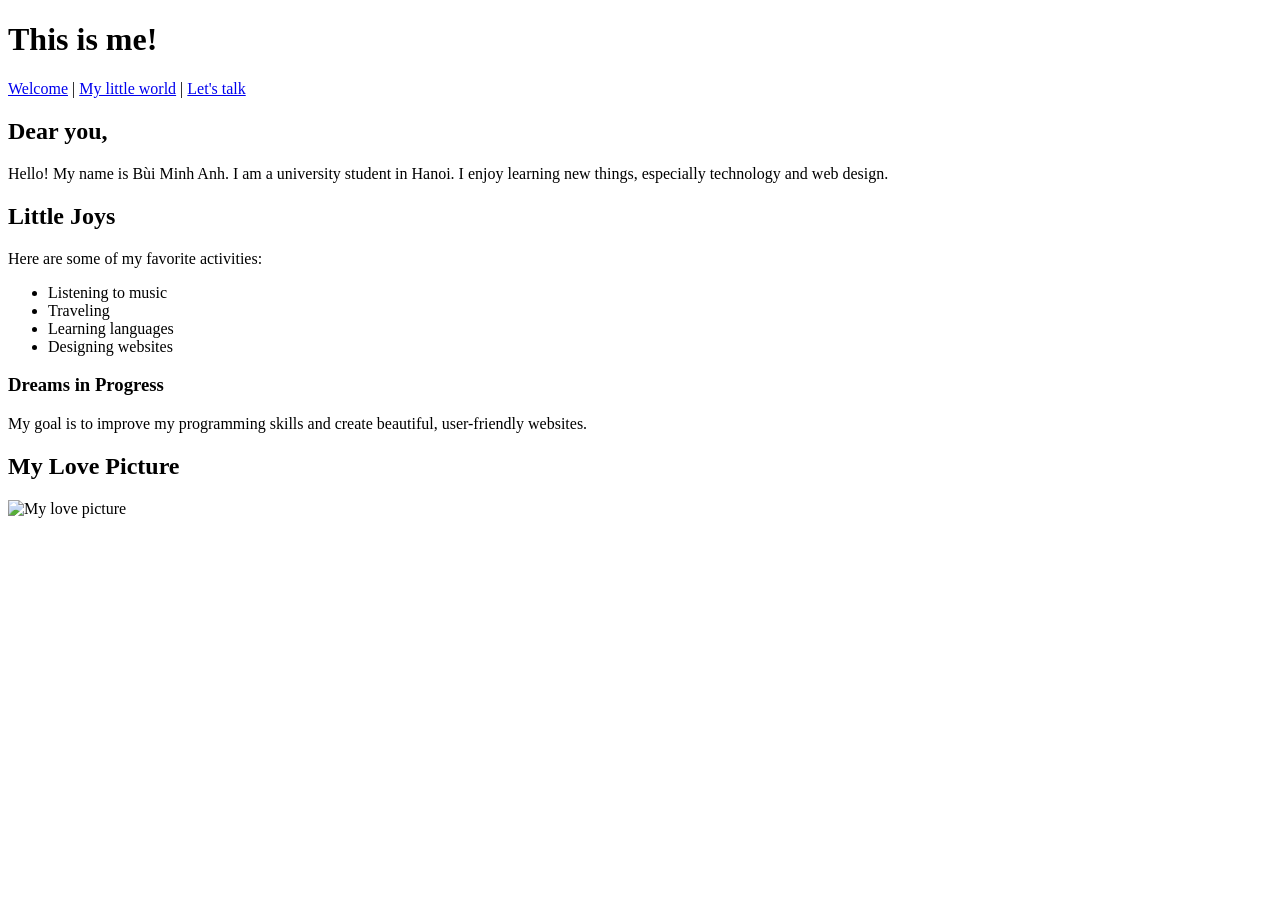
==== Project/about.html @ c1137eff "HW5: Add semantic HTML layout and CSS" ====
<!DOCTYPE html>
<html lang="en">
<head>
    <meta charset="UTF-8">
    <meta name="viewport" content="width=device-width, initial-scale=1.0">
    <title>About Me</title>
    <link rel="stylesheet" href="CSS/style.css">
</head>
<body>

    <h1>This is me!</h1>

    <nav>
        <a href="index.html">Welcome</a> |
        <a href="about.html">My little world</a> |
        <a href="contact.html">Let's talk</a>
    </nav>

    <h2>Dear you,</h2>
    <p>
        Hello! My name is Bùi Minh Anh.
        I am a university student in Hanoi.
        I enjoy learning new things, especially technology and web design.
    </p>

    <h2>Little Joys</h2>
    <p>Here are some of my favorite activities:</p>

    <ul>
        <li>Listening to music</li>
        <li>Traveling</li>
        <li>Learning languages</li>
        <li>Designing websites</li>
    </ul>

    <h3>Dreams in Progress</h3>
    <p>
        My goal is to improve my programming skills
        and create beautiful, user-friendly websites.
    </p>

    <h2>My Love Picture</h2>
<img src="images/myphoto.jpg" 
     alt="My love picture">

</body>
</html>
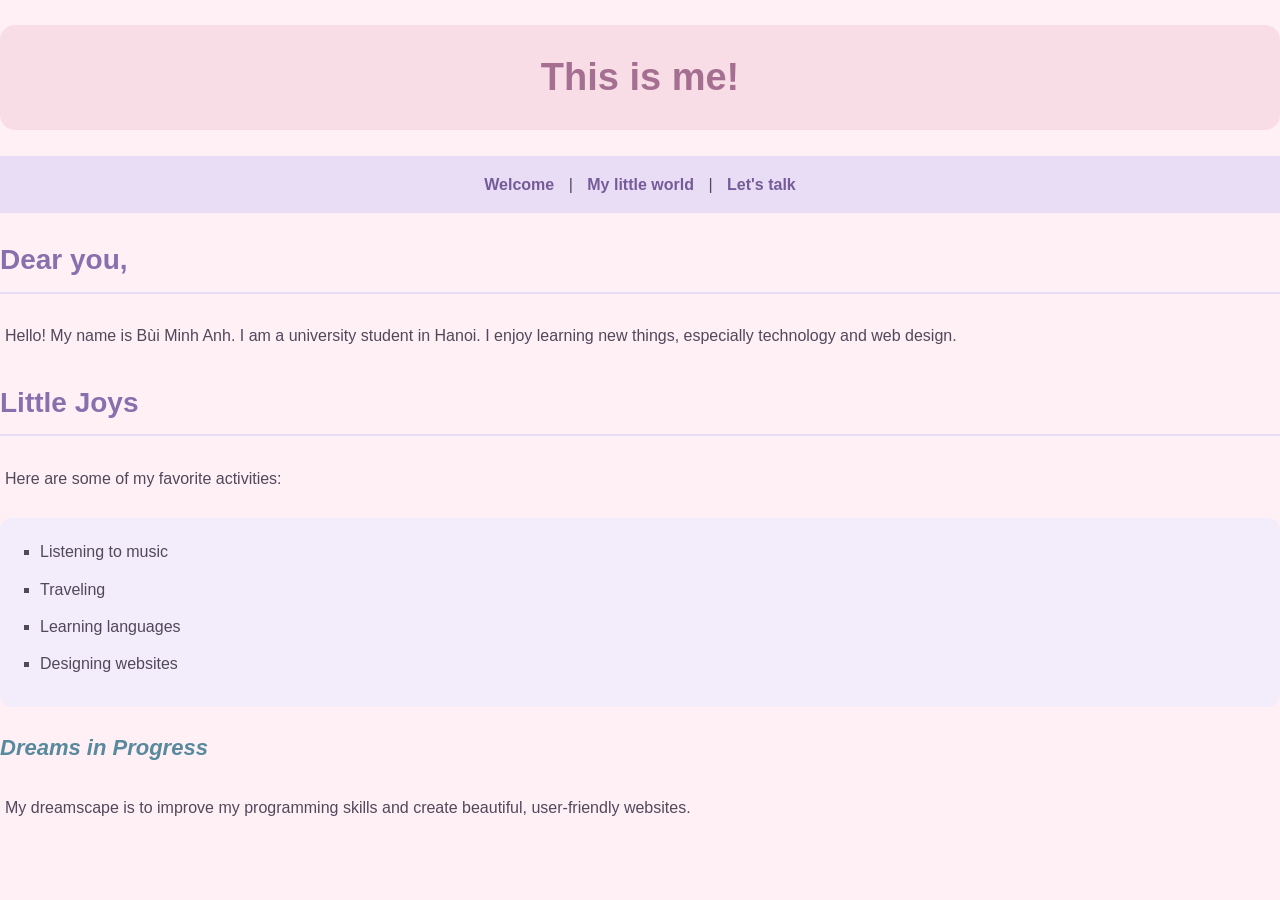
==== commit f21e01c3: "HW5: Update HTML CSS and images" ====
--- a/Project/about.html
+++ b/Project/about.html
@@ -35,13 +35,10 @@
 
     <h3>Dreams in Progress</h3>
     <p>
-        My goal is to improve my programming skills
+        My dreamscape is to improve my programming skills
         and create beautiful, user-friendly websites.
     </p>
 
-    <h2>My Love Picture</h2>
-<img src="images/myphoto.jpg" 
-     alt="My love picture">
 
 </body>
 </html>
--- a/Project/CSS/style.css
+++ b/Project/CSS/style.css
@@ -0,0 +1,197 @@
+body {
+    background-color: #FFF7F9;
+    color: #51485C;
+    font-family: Arial, sans-serif;
+    font-size: 16px;
+    line-height: 1.7;
+    margin: 30px;
+    padding: 25px;
+}
+
+h1 {
+    color: #A56F91;
+    font-size: 38px;
+    text-align: center;
+    background-color: #F8DDE7;
+    padding: 20px;
+    border-radius: 15px;
+}
+
+h2 {
+    color: #8870AE;
+    font-size: 28px;
+    border-bottom: 2px solid #E8DDF5;
+    padding-bottom: 8px;
+}
+
+h3 {
+    color: #58899D;
+    font-size: 22px;
+    font-style: italic;
+}
+
+p {
+    line-height: 1.8;
+    margin-bottom: 20px;
+    padding: 5px;
+}
+
+img {
+    max-width: 100%;
+    height: auto;
+    border: 3px solid #E8DDF5;
+    border-radius: 18px;
+    padding: 6px;
+    margin: 20px 0;
+}
+
+ul {
+    list-style-type: square;
+    background-color: #F3ECFA;
+    padding: 20px 20px 20px 40px;
+    border-radius: 12px;
+}
+
+li {
+    margin-bottom: 10px;
+}
+
+nav {
+    text-align: center;
+    background-color: #E8DDF5;
+    padding: 15px;
+    border-radius: 12px;
+}
+
+a {
+    color: #765B99;
+    text-decoration: none;
+    font-weight: bold;
+    margin: 0 10px;
+}
+
+a:hover {
+    color: #B05C88;
+    text-decoration: underline;
+}
+
+* {
+    box-sizing: border-box;
+}
+
+body {
+    margin: 0;
+    padding: 0;
+    background-color: #FFF7F9;
+    color: #51485C;
+    font-family: Arial, sans-serif;
+}
+
+header {
+    background-color: #F8DDE7;
+    color: #A56F91;
+    text-align: center;
+    padding: 30px 20px;
+}
+
+header h1 {
+    background: transparent;
+    margin: 0;
+    padding: 10px;
+}
+
+nav {
+    background-color: #E8DDF5;
+    padding: 15px;
+    text-align: center;
+    border-radius: 0;
+}
+
+nav ul {
+    display: flex;
+    justify-content: center;
+    gap: 25px;
+    list-style: none;
+    padding: 0;
+    margin: 0;
+    background: transparent;
+}
+
+nav li {
+    margin: 0;
+}
+
+nav a {
+    color: #765B99;
+    text-decoration: none;
+    font-weight: bold;
+}
+
+nav a:hover,
+nav a.active {
+    color: #B05C88;
+}
+
+.container {
+    display: flex;
+    gap: 25px;
+    max-width: 1100px;
+    margin: 30px auto;
+    padding: 0 20px;
+    align-items: flex-start;
+}
+
+main {
+    flex: 7;
+    min-width: 0;
+    background-color: #FFFFFF;
+    padding: 25px;
+    border-radius: 15px;
+}
+
+aside {
+    flex: 3;
+    min-width: 0;
+    background-color: #F3ECFA;
+    padding: 20px;
+    border-radius: 15px;
+}
+
+aside ul {
+    background: transparent;
+}
+
+footer {
+    background-color: #D5E8F0;
+    color: #51485C;
+    text-align: center;
+    padding: 20px;
+    width: 100%;
+}
+
+@media (max-width: 700px) {
+    .container {
+        flex-direction: column;
+    }
+
+    main, aside {
+        width: 100%;
+    }
+
+    nav ul {
+        flex-wrap: wrap;
+    }
+}
+body {
+    background-color: #FFF0F5;
+}
+
+h1 {
+    color: #A56F91;
+}
+.club-logo {
+    width: 120px;
+    height: auto;
+    border-radius: 50%;
+    border: none;
+}
